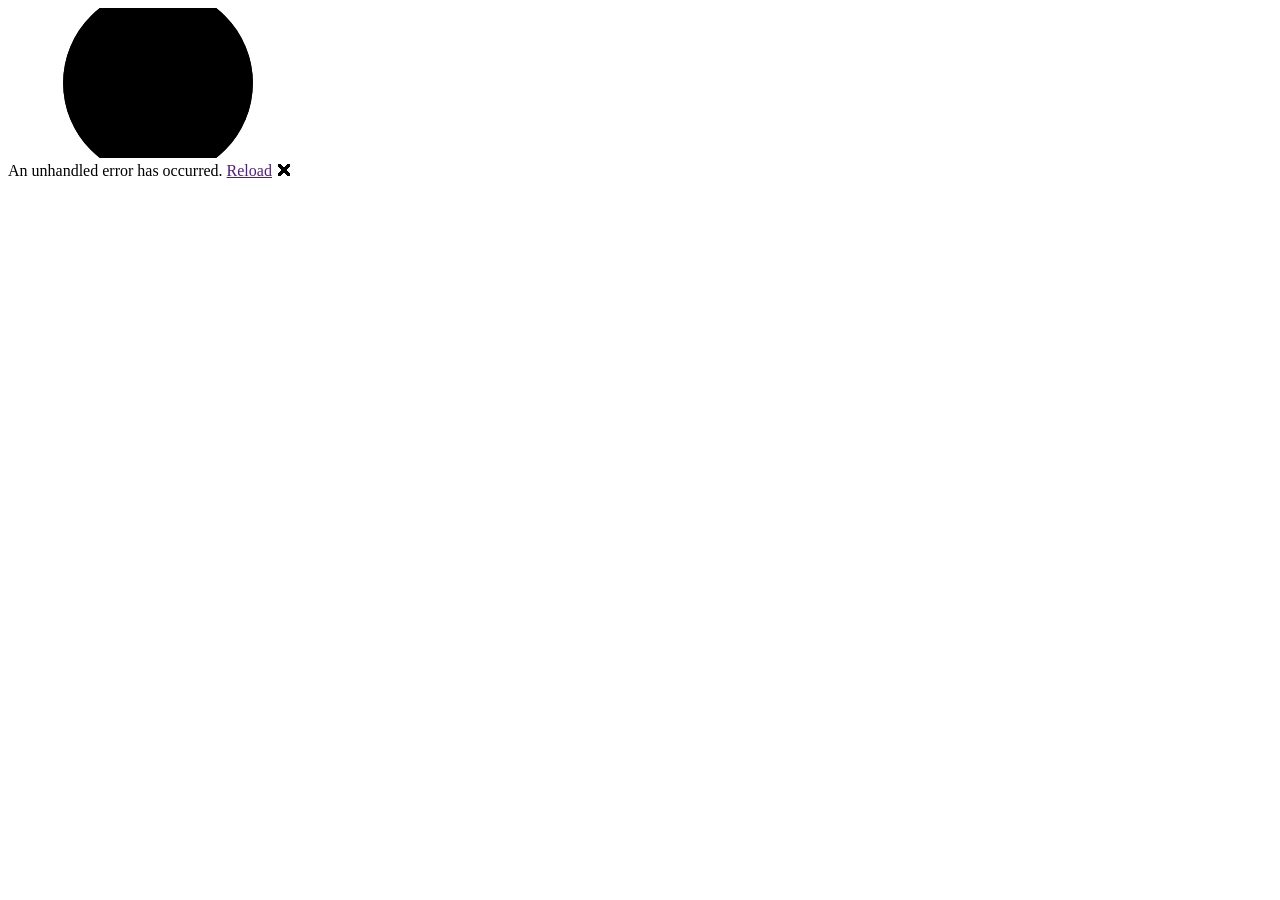
==== src/CvPortfolio.Web/wwwroot/index.html @ d9e32a19 "Initial commit: CV portfolio bilingue en Blazor WebAssembly" ====
<!DOCTYPE html>
<html lang="es">

<head>
    <meta charset="utf-8" />
    <meta name="viewport" content="width=device-width, initial-scale=1.0" />
    <title>CV</title>
    <base href="/" />
    <link rel="stylesheet" href="css/app.css" />
</head>

<body>
    <div id="app">
        <svg class="loading-progress">
            <circle r="40%" cx="50%" cy="50%" />
            <circle r="40%" cx="50%" cy="50%" />
        </svg>
        <div class="loading-progress-text"></div>
    </div>

    <div id="blazor-error-ui">
        An unhandled error has occurred.
        <a href="" class="reload">Reload</a>
        <a class="dismiss">🗙</a>
    </div>
    <script src="_framework/blazor.webassembly.js"></script>
</body>

</html>
---- src/CvPortfolio.Web/wwwroot/css/app.css ----
:root {
    --bg: #fafaf8; --fg: #1f2328; --muted: #656d76; --accent: #0f6cbd;
    --card: #ffffff; --border: #d8dee4;
}
@media (prefers-color-scheme: dark) {
    :root { --bg: #0d1117; --fg: #e6edf3; --muted: #8b949e; --accent: #58a6ff; --card: #161b22; --border: #30363d; }
}
* { box-sizing: border-box; }
body { margin: 0; font-family: system-ui, -apple-system, "Segoe UI", sans-serif; background: var(--bg); color: var(--fg); line-height: 1.6; }
a { color: var(--accent); }
.container { max-width: 880px; margin: 0 auto; padding: 0 16px 64px; }
.topbar { position: sticky; top: 0; z-index: 10; display: flex; justify-content: space-between; align-items: center; gap: 12px; padding: 10px 16px; background: var(--bg); border-bottom: 1px solid var(--border); }
.topbar nav { display: flex; gap: 16px; flex-wrap: wrap; }
.topbar nav a { text-decoration: none; color: var(--muted); font-size: .95rem; }
.topbar nav a:hover { color: var(--fg); }
.lang-switch button { border: 1px solid var(--border); background: var(--card); color: var(--fg); padding: 4px 10px; cursor: pointer; }
.lang-switch button:first-child { border-radius: 6px 0 0 6px; }
.lang-switch button:last-child { border-radius: 0 6px 6px 0; border-left: 0; }
.lang-switch button.active { background: var(--accent); color: #fff; border-color: var(--accent); }
.hero { padding: 56px 0 24px; }
.hero h1 { margin: 0; font-size: 2.4rem; }
.headline { color: var(--accent); font-size: 1.2rem; margin: 4px 0 16px; }
.links { list-style: none; display: flex; flex-wrap: wrap; gap: 16px; padding: 0; color: var(--muted); }
.section { padding-top: 32px; scroll-margin-top: 56px; }
.section h2 { border-bottom: 1px solid var(--border); padding-bottom: 6px; }
.grid { display: grid; grid-template-columns: repeat(auto-fill, minmax(260px, 1fr)); gap: 16px; }
.card { background: var(--card); border: 1px solid var(--border); border-radius: 10px; padding: 16px; display: flex; flex-direction: column; gap: 8px; }
.card header { display: flex; justify-content: space-between; align-items: baseline; }
.card h3 { margin: 0; font-size: 1.1rem; }
.card footer { display: flex; gap: 12px; margin-top: auto; }
.year, .period { color: var(--muted); font-size: .9rem; }
.tags { list-style: none; display: flex; flex-wrap: wrap; gap: 6px; padding: 0; margin: 0; }
.tags li { background: var(--border); border-radius: 999px; padding: 2px 10px; font-size: .8rem; }
.entry { margin-bottom: 16px; }
.entry h3 { margin: 0; font-size: 1.05rem; }
.entry p { margin: 4px 0 0; }
.loading-progress { position: absolute; display: block; width: 8rem; height: 8rem; inset: 20vh 0 auto 0; margin: 0 auto; }
.loading-progress circle { fill: none; stroke: var(--border); stroke-width: .6rem; transform-origin: 50% 50%; transform: rotate(-90deg); }
.loading-progress circle:last-child { stroke: var(--accent); stroke-dasharray: calc(3.141 * var(--blazor-load-percentage, 0%) * .8), 500%; transition: stroke-dasharray .05s ease-in-out; }
.loading-progress-text { position: absolute; text-align: center; font-weight: bold; inset: calc(20vh + 3.25rem) 0 auto .2rem; }
.loading-progress-text:after { content: var(--blazor-load-percentage-text, "Loading"); }
#blazor-error-ui { background: #ffffe0; color: #000; bottom: 0; display: none; left: 0; padding: .6rem 1.25rem; position: fixed; width: 100%; z-index: 1000; }
#blazor-error-ui .dismiss { cursor: pointer; position: absolute; right: .75rem; top: .5rem; }
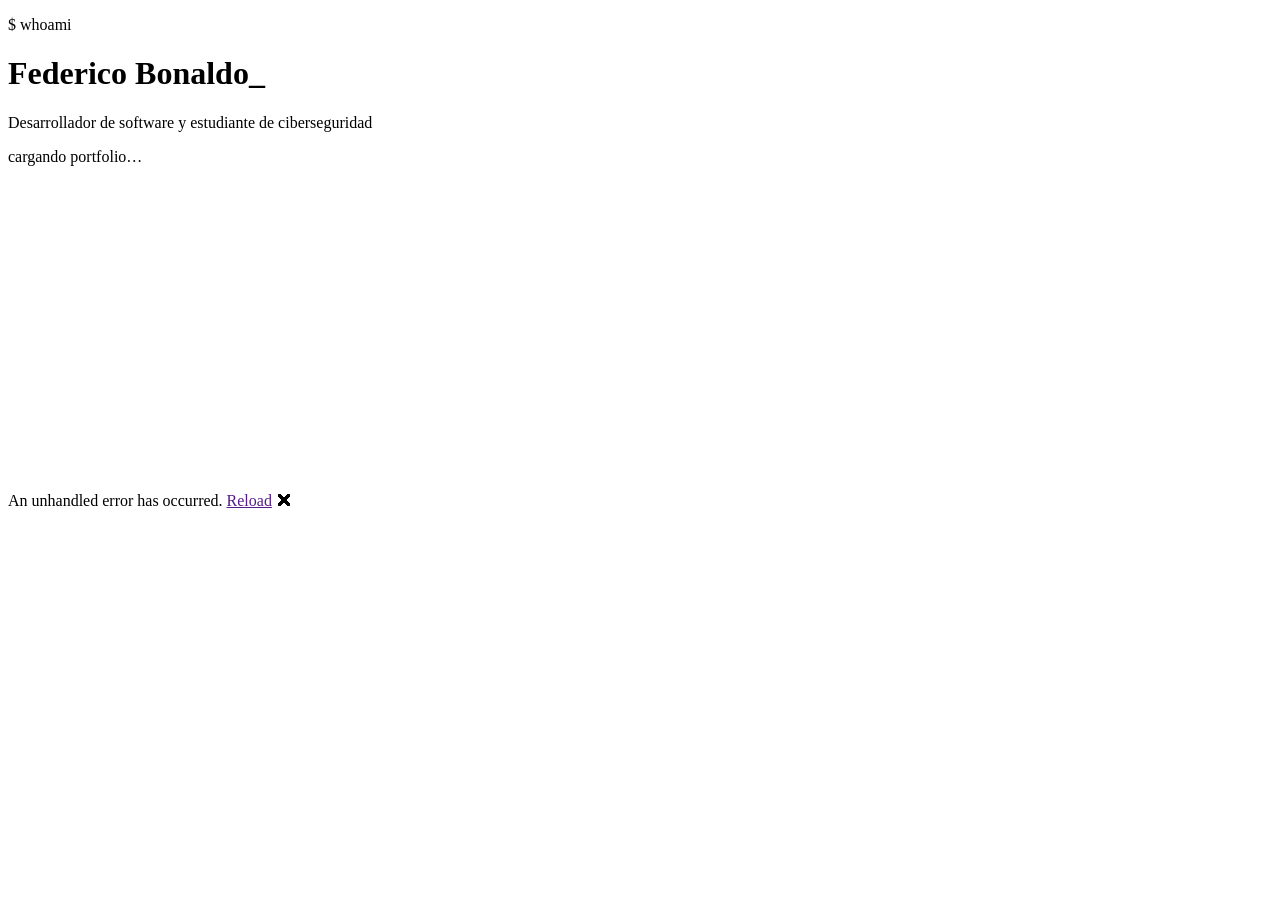
==== commit e3210829: "Rediseno completo: estetica terminal, dos columnas, tema claro/oscuro y barra inferior movil - Model" ====
--- a/src/CvPortfolio.Web/wwwroot/index.html
+++ b/src/CvPortfolio.Web/wwwroot/index.html
@@ -3,19 +3,43 @@
 
 <head>
     <meta charset="utf-8" />
-    <meta name="viewport" content="width=device-width, initial-scale=1.0" />
+    <meta name="viewport" content="width=device-width, initial-scale=1.0, viewport-fit=cover" />
     <title>CV</title>
+    <meta name="description" content="CV y portfolio de Federico Bonaldo" />
+    <meta name="theme-color" content="#0b0f14" />
     <base href="/" />
+
+    <link rel="preconnect" href="https://fonts.googleapis.com">
+    <link rel="preconnect" href="https://fonts.gstatic.com" crossorigin>
+    <link href="https://fonts.googleapis.com/css2?family=Inter:wght@400;500;600;700&family=JetBrains+Mono:wght@400;500;700&display=swap" rel="stylesheet">
     <link rel="stylesheet" href="css/app.css" />
+
+    <!-- Va en <head> y es síncrono a propósito: aplica el tema guardado antes del primer pintado. -->
+    <script src="js/theme.js"></script>
 </head>
 
 <body>
     <div id="app">
-        <svg class="loading-progress">
-            <circle r="40%" cx="50%" cy="50%" />
-            <circle r="40%" cx="50%" cy="50%" />
-        </svg>
-        <div class="loading-progress-text"></div>
+        <!-- Pantalla de carga: se ve al instante, antes de que Blazor termine de descargar. -->
+        <div class="boot-bar" aria-hidden="true"><span></span></div>
+        <div class="boot" role="status" aria-live="polite">
+            <p class="boot-prompt">$ whoami</p>
+            <h1 class="boot-name">Federico Bonaldo<span class="cursor" aria-hidden="true">_</span></h1>
+            <p class="boot-headline">Desarrollador de software y estudiante de ciberseguridad</p>
+            <p class="boot-status">cargando portfolio… </p>
+
+            <div class="boot-skeleton" aria-hidden="true">
+                <div class="sk sk-line" style="width: 92%"></div>
+                <div class="sk sk-line" style="width: 80%"></div>
+                <div class="sk sk-line" style="width: 64%"></div>
+                <div class="boot-row">
+                    <div class="sk sk-btn"></div>
+                    <div class="sk sk-btn"></div>
+                </div>
+                <div class="sk sk-card" style="height: 190px"></div>
+                <div class="sk sk-card" style="height: 120px"></div>
+            </div>
+        </div>
     </div>
 
     <div id="blazor-error-ui">
@@ -24,6 +48,7 @@
         <a class="dismiss">🗙</a>
     </div>
     <script src="_framework/blazor.webassembly.js"></script>
+    <script src="js/section-nav.js"></script>
 </body>
 
 </html>
--- a/src/CvPortfolio.Web/wwwroot/css/app.css
+++ b/src/CvPortfolio.Web/wwwroot/css/app.css
@@ -1,43 +1,401 @@
+/* ==========================================================================
+   1. Tokens de diseño
+   ========================================================================== */
+
+/* Tema oscuro (por defecto) */
+:root,
+:root[data-theme="dark"] {
+    --bg: #0b0f14;          /* fondo de página */
+    --surface: #111821;     /* tarjetas */
+    --surface-2: #15202b;   /* chips, botones secundarios, avatar */
+    --term: #070a0e;        /* fondo de miniaturas tipo terminal */
+    --border: #1f2a36;
+    --border-strong: #2c3a49;
+    --fg: #e6edf3;          /* texto principal */
+    --fg-soft: #c9d4df;     /* texto de listas y chips */
+    --muted: #93a4b5;       /* texto secundario */
+    --accent: #3ddc97;      /* verde terminal */
+    --accent-ink: #06140e;  /* texto sobre botón --accent */
+    --tag-fg: #9fe8c6;      /* texto de tags de tecnologías */
+    color-scheme: dark;
+}
+
+/* Tema claro: el verde se oscurece para tener contraste sobre blanco */
+:root[data-theme="light"] {
+    --bg: #f7f9fb;
+    --surface: #ffffff;
+    --surface-2: #eef3f6;
+    --term: #0f1720;        /* las miniaturas terminal siguen oscuras */
+    --border: #dbe3ea;
+    --border-strong: #c3cfda;
+    --fg: #0f1720;
+    --fg-soft: #2b3a48;
+    --muted: #4b5a69;
+    --accent: #0f7a52;
+    --accent-ink: #ffffff;
+    --tag-fg: #0f7a52;
+    color-scheme: light;
+}
+
+/* Sin tema elegido: se respeta el del sistema si es claro; si no, oscuro */
+@media (prefers-color-scheme: light) {
+    :root:not([data-theme]) {
+        --bg: #f7f9fb;
+        --surface: #ffffff;
+        --surface-2: #eef3f6;
+        --term: #0f1720;
+        --border: #dbe3ea;
+        --border-strong: #c3cfda;
+        --fg: #0f1720;
+        --fg-soft: #2b3a48;
+        --muted: #4b5a69;
+        --accent: #0f7a52;
+        --accent-ink: #ffffff;
+        --tag-fg: #0f7a52;
+        color-scheme: light;
+    }
+}
+
 :root {
-    --bg: #fafaf8; --fg: #1f2328; --muted: #656d76; --accent: #0f6cbd;
-    --card: #ffffff; --border: #d8dee4;
-}
-@media (prefers-color-scheme: dark) {
-    :root { --bg: #0d1117; --fg: #e6edf3; --muted: #8b949e; --accent: #58a6ff; --card: #161b22; --border: #30363d; }
-}
+    --font-sans: Inter, system-ui, -apple-system, "Segoe UI", Roboto, sans-serif;
+    --font-mono: "JetBrains Mono", ui-monospace, "SFMono-Regular", Menlo, Consolas, monospace;
+    --radius-sm: 6px;   /* tags, chips mono */
+    --radius-md: 10px;  /* botones */
+    --radius-lg: 16px;  /* tarjetas */
+    --gap-section: 48px;
+    --container: 1200px;
+}
+
+/* ==========================================================================
+   2. Base
+   ========================================================================== */
+
 * { box-sizing: border-box; }
-body { margin: 0; font-family: system-ui, -apple-system, "Segoe UI", sans-serif; background: var(--bg); color: var(--fg); line-height: 1.6; }
-a { color: var(--accent); }
-.container { max-width: 880px; margin: 0 auto; padding: 0 16px 64px; }
-.topbar { position: sticky; top: 0; z-index: 10; display: flex; justify-content: space-between; align-items: center; gap: 12px; padding: 10px 16px; background: var(--bg); border-bottom: 1px solid var(--border); }
-.topbar nav { display: flex; gap: 16px; flex-wrap: wrap; }
-.topbar nav a { text-decoration: none; color: var(--muted); font-size: .95rem; }
-.topbar nav a:hover { color: var(--fg); }
-.lang-switch button { border: 1px solid var(--border); background: var(--card); color: var(--fg); padding: 4px 10px; cursor: pointer; }
-.lang-switch button:first-child { border-radius: 6px 0 0 6px; }
-.lang-switch button:last-child { border-radius: 0 6px 6px 0; border-left: 0; }
-.lang-switch button.active { background: var(--accent); color: #fff; border-color: var(--accent); }
-.hero { padding: 56px 0 24px; }
-.hero h1 { margin: 0; font-size: 2.4rem; }
-.headline { color: var(--accent); font-size: 1.2rem; margin: 4px 0 16px; }
-.links { list-style: none; display: flex; flex-wrap: wrap; gap: 16px; padding: 0; color: var(--muted); }
-.section { padding-top: 32px; scroll-margin-top: 56px; }
-.section h2 { border-bottom: 1px solid var(--border); padding-bottom: 6px; }
-.grid { display: grid; grid-template-columns: repeat(auto-fill, minmax(260px, 1fr)); gap: 16px; }
-.card { background: var(--card); border: 1px solid var(--border); border-radius: 10px; padding: 16px; display: flex; flex-direction: column; gap: 8px; }
-.card header { display: flex; justify-content: space-between; align-items: baseline; }
-.card h3 { margin: 0; font-size: 1.1rem; }
-.card footer { display: flex; gap: 12px; margin-top: auto; }
-.year, .period { color: var(--muted); font-size: .9rem; }
-.tags { list-style: none; display: flex; flex-wrap: wrap; gap: 6px; padding: 0; margin: 0; }
-.tags li { background: var(--border); border-radius: 999px; padding: 2px 10px; font-size: .8rem; }
-.entry { margin-bottom: 16px; }
-.entry h3 { margin: 0; font-size: 1.05rem; }
-.entry p { margin: 4px 0 0; }
-.loading-progress { position: absolute; display: block; width: 8rem; height: 8rem; inset: 20vh 0 auto 0; margin: 0 auto; }
-.loading-progress circle { fill: none; stroke: var(--border); stroke-width: .6rem; transform-origin: 50% 50%; transform: rotate(-90deg); }
-.loading-progress circle:last-child { stroke: var(--accent); stroke-dasharray: calc(3.141 * var(--blazor-load-percentage, 0%) * .8), 500%; transition: stroke-dasharray .05s ease-in-out; }
-.loading-progress-text { position: absolute; text-align: center; font-weight: bold; inset: calc(20vh + 3.25rem) 0 auto .2rem; }
-.loading-progress-text:after { content: var(--blazor-load-percentage-text, "Loading"); }
-#blazor-error-ui { background: #ffffe0; color: #000; bottom: 0; display: none; left: 0; padding: .6rem 1.25rem; position: fixed; width: 100%; z-index: 1000; }
-#blazor-error-ui .dismiss { cursor: pointer; position: absolute; right: .75rem; top: .5rem; }
+html { scroll-behavior: smooth; -webkit-text-size-adjust: 100%; }
+body {
+    margin: 0; background: var(--bg); color: var(--fg);
+    font-family: var(--font-sans); font-size: 15px; line-height: 1.6;
+}
+h1, h2, h3, p, ul { margin: 0; }
+ul { padding: 0; list-style: none; }
+a { color: var(--accent); text-underline-offset: 3px; }
+a:focus-visible, button:focus-visible { outline: 2px solid var(--accent); outline-offset: 3px; border-radius: 6px; }
+::selection { background: color-mix(in srgb, var(--accent) 30%, transparent); }
+button { font: inherit; }
+
+.accent { color: var(--accent); }
+.prompt { font-family: var(--font-mono); font-size: 13px; color: var(--muted); }
+.icon { width: 20px; height: 20px; flex: none; }
+
+@keyframes blink { 50% { opacity: 0; } }
+.cursor { color: var(--accent); animation: blink 1.1s step-end infinite; }
+
+a:active, button:active { transform: scale(.98); }
+
+/* ==========================================================================
+   3. Barra superior
+   ========================================================================== */
+
+.topbar {
+    position: sticky; top: 0; z-index: 20;
+    background: color-mix(in srgb, var(--bg) 88%, transparent);
+    -webkit-backdrop-filter: blur(12px); backdrop-filter: blur(12px);
+    border-bottom: 1px solid var(--border);
+}
+.topbar-inner { max-width: var(--container); margin: 0 auto; padding: 8px 14px; display: flex; align-items: center; gap: 16px; }
+.brand { display: inline-flex; align-items: center; min-height: 44px; font-family: var(--font-mono); font-weight: 700; font-size: 15px; color: var(--fg); text-decoration: none; white-space: nowrap; }
+.brand-full { display: none; }
+.top-nav { display: none; flex: 1; justify-content: center; gap: 4px; }
+.top-nav a {
+    font-family: var(--font-mono); font-size: 13px; color: var(--muted); text-decoration: none; white-space: nowrap;
+    padding: 8px 14px; border-radius: 8px; transition: color .15s, background .15s;
+}
+.top-nav a:hover { color: var(--fg); background: var(--surface-2); }
+.top-nav a.active { background: var(--accent); color: var(--bg); font-weight: 700; }
+.topbar-actions { display: flex; align-items: center; gap: 10px; margin-left: auto; }
+
+/* En móvil cada botón mide 44 px de alto (objetivo táctil); en escritorio se compacta */
+.lang-switch { display: inline-flex; overflow: hidden; background: var(--surface-2); border: 1px solid var(--border); border-radius: 8px; }
+.lang-switch button {
+    min-width: 44px; min-height: 44px; padding: 0 10px; border: 0; border-radius: 0; background: transparent; color: var(--muted);
+    font-family: var(--font-mono); font-size: 13px; font-weight: 700; cursor: pointer; transition: background .15s, color .15s;
+}
+.lang-switch button.active { background: var(--fg); color: var(--bg); }
+
+.theme-toggle {
+    width: 44px; height: 44px; display: grid; place-items: center; padding: 0;
+    background: var(--surface-2); color: var(--fg); border: 1px solid var(--border); border-radius: var(--radius-md); cursor: pointer;
+}
+
+@media (min-width: 768px) {
+    .topbar-inner { padding: 10px 24px; }
+    .brand-full { display: inline; }
+    .brand-short { display: none; }
+    .top-nav { display: flex; }
+    .lang-switch { gap: 2px; padding: 3px; overflow: visible; }
+    .lang-switch button { min-width: 40px; min-height: 32px; border-radius: 6px; }
+    .theme-toggle { width: 40px; height: 40px; }
+}
+/* Tablet: la barra es justa, así que se usa la marca corta y se compactan los enlaces */
+@media (min-width: 768px) and (max-width: 1023px) {
+    .topbar-inner { gap: 10px; }
+    .brand-full { display: none; }
+    .brand-short { display: inline; }
+    .top-nav { gap: 0; min-width: 0; }
+    .top-nav a { padding: 8px 9px; font-size: 12px; }
+}
+
+/* ==========================================================================
+   4. Layout: una columna en móvil; dos columnas desde 960 px
+   ========================================================================== */
+
+.container { max-width: var(--container); margin: 0 auto; }
+.layout { display: flex; flex-direction: column; gap: 32px; padding: 28px 16px 40px; }
+.content { order: 2; display: flex; flex-direction: column; gap: var(--gap-section); min-width: 0; }
+
+/* En una columna la barra lateral se "disuelve" para ordenar: perfil → contenido → habilidades */
+.sidebar { display: contents; }
+.profile-card { order: 1; }
+.skills-card { order: 3; }
+
+@media (min-width: 768px) {
+    .layout { padding: 40px 24px 80px; }
+}
+@media (min-width: 960px) {
+    .layout { display: grid; grid-template-columns: minmax(300px, 380px) minmax(0, 1fr); gap: 32px; align-items: start; }
+    .sidebar { display: flex; flex-direction: column; gap: 20px; }
+}
+
+.footer {
+    border-top: 1px solid var(--border); padding: 24px 16px; text-align: center;
+    font-family: var(--font-mono); font-size: 13px; color: var(--muted);
+}
+
+/* ==========================================================================
+   5. Tarjetas y secciones
+   ========================================================================== */
+
+.card { background: var(--surface); border: 1px solid var(--border); border-radius: var(--radius-lg); }
+.project-card, .exp-card, .edu-card { transition: border-color .2s, transform .2s; }
+@media (hover: hover) {
+    .project-card:hover, .exp-card:hover, .edu-card:hover {
+        border-color: color-mix(in srgb, var(--accent) 45%, var(--border)); transform: translateY(-2px);
+    }
+}
+
+.section { scroll-margin-top: 76px; }
+.section h2 { margin: 4px 0 20px; font-family: var(--font-mono); font-size: 26px; line-height: 1.2; font-weight: 700; text-transform: lowercase; }
+.section .prompt { margin: 0; }
+
+.grid { display: grid; grid-template-columns: repeat(auto-fit, minmax(min(100%, 300px), 1fr)); gap: 18px; }
+.stack { display: flex; flex-direction: column; gap: 16px; }
+
+/* ----- Perfil ----- */
+.profile-card { padding: 22px; display: flex; flex-direction: column; gap: 14px; }
+.profile-top { display: flex; flex-direction: row; align-items: center; gap: 14px; }
+.avatar {
+    width: 64px; height: 64px; flex: none; display: grid; place-items: center; object-fit: cover;
+    border-radius: 16px; background: var(--surface-2); border: 2px solid var(--accent);
+    font-family: var(--font-mono); font-size: 24px; font-weight: 700; color: var(--accent);
+}
+.profile-id { min-width: 0; }
+.profile-card h1 { font-family: var(--font-mono); font-size: 24px; line-height: 1.15; font-weight: 700; overflow-wrap: anywhere; }
+.headline { color: var(--accent); font-size: 16px; font-weight: 600; }
+.summary { color: var(--muted); }
+.badges { display: flex; flex-wrap: wrap; gap: 8px; }
+.badges li {
+    padding: 6px 10px; border-radius: var(--radius-sm); background: var(--surface-2); border: 1px solid var(--border);
+    font-family: var(--font-mono); font-size: 12px; color: var(--fg-soft);
+}
+.actions { display: grid; grid-template-columns: 1fr 1fr; gap: 10px; }
+.btn {
+    display: inline-flex; align-items: center; justify-content: center; gap: 10px; min-height: 48px; padding: 0 16px;
+    border: 1px solid transparent; border-radius: var(--radius-md); font-size: 15px; font-weight: 600; text-decoration: none; white-space: nowrap;
+}
+.btn-primary { background: var(--accent); color: var(--accent-ink); font-weight: 700; }
+.btn-secondary { border-color: var(--border-strong); color: var(--fg); }
+.profile-foot { display: flex; align-items: center; gap: 12px; margin-top: 4px; padding-top: 16px; border-top: 1px solid var(--border); }
+.icon-btn {
+    width: 44px; height: 44px; display: grid; place-items: center; border-radius: var(--radius-md);
+    background: var(--surface-2); color: var(--fg); border: 1px solid var(--border);
+}
+.location { margin-left: auto; display: inline-flex; align-items: center; gap: 6px; font-size: 14px; color: var(--muted); }
+.location .icon { width: 16px; height: 16px; }
+
+@media (min-width: 768px) {
+    .profile-card { padding: 28px; }
+    .profile-top { flex-direction: column; align-items: flex-start; gap: 16px; }
+    .avatar { width: 88px; height: 88px; border-radius: 20px; font-size: 30px; }
+    .profile-card h1 { font-size: 30px; }
+    .btn { min-height: 46px; }
+}
+@media (min-width: 960px) {
+    /* En la barra lateral los botones van en columna, a todo el ancho */
+    .actions { display: flex; flex-direction: column; }
+}
+
+/* ----- Proyectos ----- */
+.project-card { overflow: hidden; display: flex; flex-direction: column; border-radius: 14px; }
+.project-thumb { height: 110px; background: var(--term); border-bottom: 1px solid var(--border); overflow: hidden; }
+.project-thumb img { width: 100%; height: 100%; display: block; object-fit: cover; }
+.term { padding: 14px 16px; font-family: var(--font-mono); font-size: 12px; line-height: 1.7; color: #93a4b5; }
+.term-dots { display: flex; gap: 6px; margin-bottom: 10px; }
+.term-dots span { width: 10px; height: 10px; border-radius: 50%; background: var(--border-strong); }
+.term-line { white-space: nowrap; overflow: hidden; text-overflow: ellipsis; }
+.term-user { color: #3ddc97; }
+.project-body { flex: 1; display: flex; flex-direction: column; gap: 12px; padding: 20px; }
+.project-head { display: flex; justify-content: space-between; align-items: baseline; gap: 12px; }
+.project-body h3, .exp-card h3, .edu-card h3 { font-family: var(--font-sans); font-weight: 600; }
+.project-body h3 { font-size: 17px; line-height: 1.3; }
+.year { font-family: var(--font-mono); font-size: 13px; color: var(--muted); }
+.desc { color: var(--muted); }
+.tags { display: flex; flex-wrap: wrap; gap: 6px; }
+.tags li {
+    padding: 3px 9px; border-radius: var(--radius-sm); background: var(--surface-2); color: var(--tag-fg);
+    font-family: var(--font-mono); font-size: 12px; text-transform: lowercase;
+}
+.project-links { margin-top: auto; padding-top: 4px; display: grid; grid-template-columns: 1fr 1fr; gap: 10px; }
+.project-links .link-btn:only-child { grid-column: 1 / -1; }
+.link-btn {
+    display: inline-flex; align-items: center; justify-content: center; gap: 8px; min-height: 44px; padding: 0 14px;
+    border: 1px solid var(--border-strong); border-radius: 8px; color: var(--fg); font-size: 14px; font-weight: 500; text-decoration: none;
+}
+.link-btn-soft { background: var(--surface-2); border-color: transparent; }
+.link-btn .icon { width: 18px; height: 18px; }
+.label-long { display: none; }
+.link-btn:only-child .label-short { display: none; }
+.link-btn:only-child .label-long { display: inline; }
+
+@media (min-width: 768px) {
+    .project-card { border-radius: var(--radius-lg); }
+    .project-thumb { height: 150px; }
+    .project-body h3 { font-size: 18px; }
+    .project-links { display: flex; flex-wrap: wrap; }
+    .link-btn { min-height: 40px; }
+    .link-btn:only-child .label-short { display: inline; }
+    .link-btn:only-child .label-long { display: none; }
+}
+
+/* ----- Experiencia ----- */
+.exp-card { padding: 24px; }
+.exp-head { display: flex; justify-content: space-between; align-items: flex-start; flex-wrap: wrap; gap: 10px 16px; }
+.exp-card h3 { font-size: 18px; line-height: 1.3; }
+.org { margin-top: 2px; color: var(--accent); font-weight: 500; }
+.period {
+    padding: 4px 10px; border-radius: var(--radius-sm); background: var(--surface-2); border: 1px solid var(--border);
+    font-family: var(--font-mono); font-size: 13px; color: var(--fg-soft); white-space: nowrap; text-transform: lowercase;
+}
+.bullets { display: flex; flex-direction: column; gap: 10px; margin-top: 16px; }
+.bullets li { display: flex; gap: 10px; color: var(--fg-soft); }
+.chev { flex: none; font-family: var(--font-mono); font-weight: 700; color: var(--accent); }
+
+/* ----- Educación ----- */
+.edu-card { padding: 22px; display: flex; flex-direction: column; gap: 8px; }
+.edu-period { font-family: var(--font-mono); font-size: 13px; color: var(--muted); }
+.edu-card h3 { font-size: 17px; line-height: 1.35; }
+.edu-card .org { margin: 0; font-size: 14px; }
+
+/* ----- Habilidades ----- */
+.skills-card { padding: 24px; }
+.skills-card h2 { font-size: 18px; margin-bottom: 18px; }
+.skill-groups { display: flex; flex-direction: column; gap: 22px; }
+.group-title { margin-bottom: 10px; font-family: var(--font-mono); font-size: 12px; font-weight: 400; letter-spacing: .08em; text-transform: uppercase; color: var(--muted); }
+.bars { display: flex; flex-direction: column; gap: 12px; }
+.bar-top { display: flex; justify-content: space-between; gap: 12px; font-size: 14px; }
+.bar-years { font-family: var(--font-mono); font-size: 12px; color: var(--muted); white-space: nowrap; }
+.bar { height: 6px; margin-top: 6px; border-radius: 3px; background: var(--border); overflow: hidden; }
+.bar span { display: block; height: 100%; border-radius: 3px; background: var(--accent); }
+.chips { display: flex; flex-wrap: wrap; gap: 8px; }
+.chips li { padding: 3px 12px; border: 1px solid var(--border-strong); border-radius: 999px; font-size: 13px; color: var(--fg-soft); }
+.checklist { display: flex; flex-direction: column; gap: 8px; }
+.checklist li { display: flex; gap: 10px; font-size: 14px; color: var(--fg-soft); }
+.check { flex: none; font-family: var(--font-mono); color: var(--accent); }
+.inline-line { font-size: 14px; color: var(--fg-soft); }
+.inline-key { font-family: var(--font-mono); color: var(--muted); }
+
+/* ==========================================================================
+   6. Móvil (hasta 767 px): barra inferior de íconos
+   ========================================================================== */
+
+.bottom-nav { display: none; }
+
+@media (max-width: 767px) {
+    .footer { padding-bottom: calc(96px + env(safe-area-inset-bottom)); }
+    .bottom-nav {
+        position: fixed; left: 0; right: 0; bottom: 0; z-index: 30; display: flex; align-items: center; justify-content: space-between; gap: 4px;
+        padding: 8px 12px calc(8px + env(safe-area-inset-bottom));
+        background: color-mix(in srgb, var(--surface) 94%, transparent);
+        -webkit-backdrop-filter: blur(12px); backdrop-filter: blur(12px);
+        border-top: 1px solid var(--border);
+    }
+    .bottom-nav a {
+        min-width: 44px; min-height: 44px; display: inline-flex; align-items: center; justify-content: center; gap: 6px;
+        border-radius: 999px; color: var(--muted); font-size: 13px; font-weight: 700; text-decoration: none;
+        transition: background .15s, color .15s;
+    }
+    .bottom-nav .icon { width: 22px; height: 22px; stroke-width: 1.9; }
+    .bottom-nav .label { display: none; }
+    /* Solo el ítem activo se expande y muestra su texto: así nada se corta con «…» */
+    .bottom-nav a.active { padding: 0 14px; background: var(--surface-2); color: var(--accent); }
+    .bottom-nav a.active .label { display: inline; }
+}
+
+/* ==========================================================================
+   7. Pantalla de carga (se pinta antes de que Blazor descargue)
+   ========================================================================== */
+
+.boot-bar { position: fixed; top: 0; left: 0; right: 0; height: 3px; background: var(--border); z-index: 100; }
+.boot-bar span { display: block; height: 100%; width: var(--blazor-load-percentage, 0%); background: var(--accent); transition: width .2s; }
+.boot { max-width: 560px; margin: 0 auto; padding: 40px 20px; }
+.boot-prompt { font-family: var(--font-mono); font-size: 12px; color: var(--muted); }
+.boot-name { font-family: var(--font-mono); font-size: 28px; font-weight: 700; line-height: 1.2; margin-top: 4px; }
+.boot-headline { color: var(--accent); font-weight: 600; margin-top: 6px; }
+.boot-status { margin-top: 18px; font-family: var(--font-mono); font-size: 13px; color: var(--muted); }
+.boot-status::after { content: var(--blazor-load-percentage-text, ""); }
+.boot-skeleton { display: flex; flex-direction: column; gap: 12px; margin-top: 24px; }
+.boot-row { display: grid; grid-template-columns: 1fr 1fr; gap: 10px; margin: 6px 0; }
+@keyframes shimmer { 0%, 100% { opacity: .45; } 50% { opacity: .9; } }
+.sk { background: var(--border-strong); animation: shimmer 1.4s ease-in-out infinite; }
+.sk-line { height: 14px; border-radius: 6px; }
+.sk-btn { height: 48px; border-radius: var(--radius-md); }
+.sk-card { border-radius: var(--radius-lg); }
+
+#blazor-error-ui {
+    display: none; position: fixed; left: 0; right: 0; bottom: 0; z-index: 1000; padding: .8rem 1.25rem;
+    background: var(--surface); color: var(--fg); border-top: 2px solid var(--accent);
+    font-family: var(--font-sans); font-size: 14px;
+}
+#blazor-error-ui a { color: var(--accent); }
+#blazor-error-ui .dismiss { cursor: pointer; position: absolute; right: .75rem; top: .6rem; }
+
+/* ==========================================================================
+   8. Accesibilidad: menos movimiento
+   ========================================================================== */
+
+@media (prefers-reduced-motion: reduce) {
+    html { scroll-behavior: auto; }
+    .cursor, .sk { animation: none; }
+    a:active, button:active { transform: none; }
+    .project-card, .exp-card, .edu-card, .top-nav a, .bottom-nav a, .lang-switch button, .boot-bar span { transition: none; }
+    .project-card:hover, .exp-card:hover, .edu-card:hover { transform: none; }
+}
+
+/* ==========================================================================
+   9. Impresión (Ctrl+P): página limpia, sin barras ni fondos oscuros
+   ========================================================================== */
+
+@media print {
+    :root, :root[data-theme="dark"], :root[data-theme="light"], :root:not([data-theme]) {
+        --bg: #fff; --surface: #fff; --surface-2: #fff; --fg: #1b2030; --fg-soft: #1b2030; --muted: #4b5263;
+        --accent: #0f7a52; --tag-fg: #1b2030; --border: #d5d9e3; --border-strong: #d5d9e3; color-scheme: light;
+    }
+    .topbar, .bottom-nav, .lang-switch, .theme-toggle, .cursor, .prompt, .project-thumb, .footer { display: none !important; }
+    body { background: #fff; font-size: 11pt; }
+    .card { border: 0; border-radius: 0; padding: 0; break-inside: avoid; }
+    .btn, .link-btn, .icon-btn { min-height: 0; padding: 0; border: 0; background: none; }
+    .actions, .project-links, .profile-foot { display: flex; flex-wrap: wrap; gap: 12px; border: 0; }
+    .layout { display: block; padding: 0; }
+    .sidebar, .content { display: block; }
+    .section { padding-top: 12pt; break-inside: avoid; }
+    a { color: inherit; text-decoration: none; }
+}
